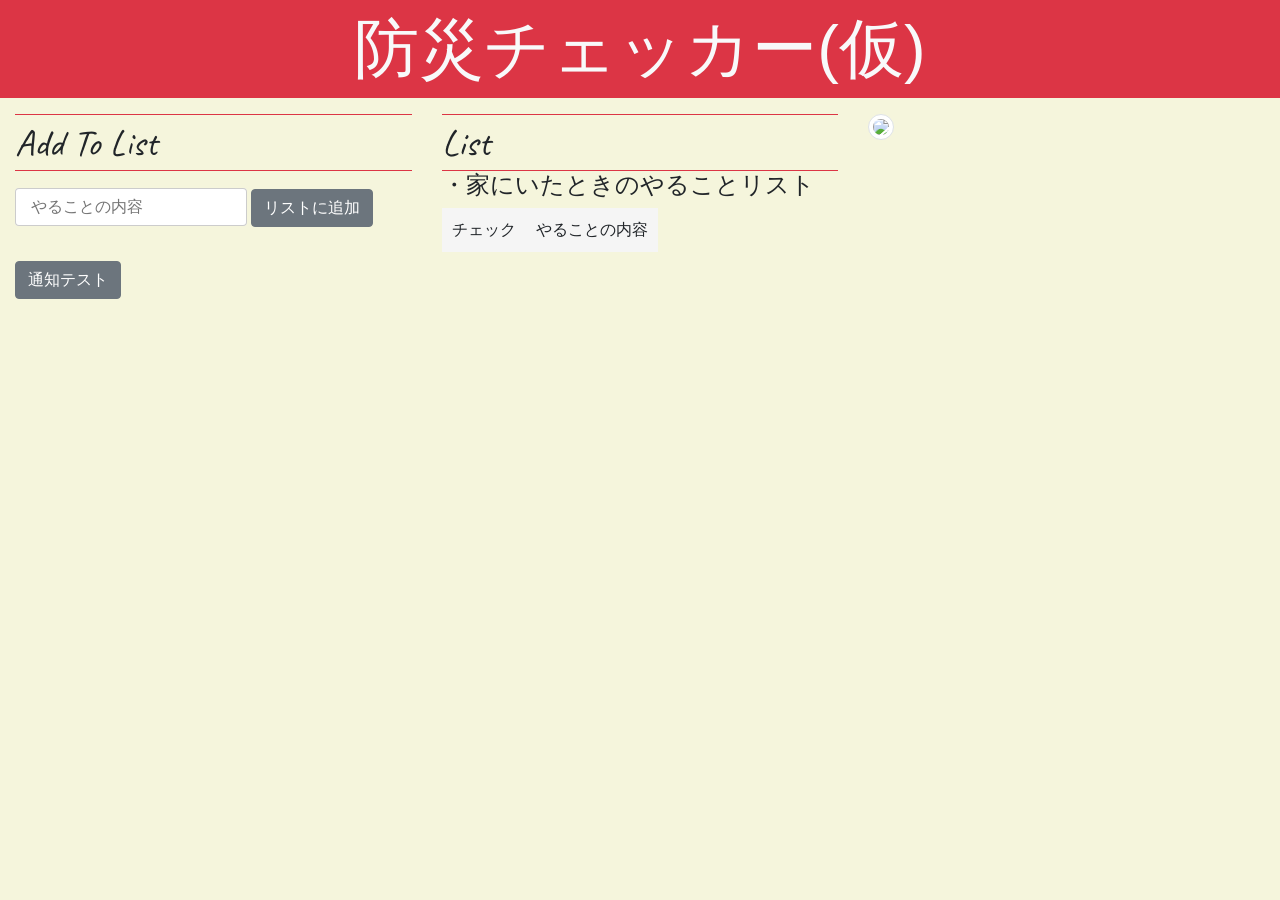
==== static/index.html @ 0a972877 "通知テストボタンの位置変更" ====
<!DOCTYPE html>
<html>
  <head>
    <meta charset="utf-8" />
    <link rel="stylesheet" href="styles.css" />
  </head>
  <link rel="stylesheet" href="https://stackpath.bootstrapcdn.com/bootstrap/4.1.3/css/bootstrap.min.css" integrity="sha384-MCw98/SFnGE8fJT3GXwEOngsV7Zt27NXFoaoApmYm81iuXoPkFOJwJ8ERdknLPMO" crossorigin="anonymous">
  <script src="https://cdnjs.cloudflare.com/ajax/libs/push.js/0.0.11/push.min.js"></script>
  <script src="https://code.jquery.com/jquery-3.5.1.min.js"></script>
  <link href="https://fonts.googleapis.com/css?family=Caveat" rel="stylesheet">
  <body class="Body">
    <p class="text-center bg-danger text-light" style="font-size:65px">防災チェッカー(仮)</p>
    <div class="container-fluid">
        <div class="row">
            <div class="col-md-4">
                <div class="border-bottom border-top border-danger" style="font-family:'Caveat'; font-size:37px">Add To List</div>
                <p class="col-md-8"></p>
                <input type="text"  id="name" placeholder="やることの内容" class="m-form-text">
                <button id="set_list" class="btn btn-secondary">リストに追加</button>
                <p class="col-md-5"></p>
                <p class="col-md-5"></p>
            </div>
            <div class="col-md-4">
                <div class="border-bottom border-top border-danger" style="font-family:'Caveat'; font-size:37px">List</div>
                <h4>・家にいたときのやることリスト</h4>
                <table  id="stay_home_list" class="design03">
                    <thead>
                        <tr>
                            <td>チェック</td>
                            <td>やることの内容</td>
                        </tr>
                    </thead>
                </table>
            </div>
            <div class="col-md-4">
                <img class="rounded-circle img-fluid img-thumbnail" src="img/jig_intern.png">
            </div>
            <div class="col-md-4">
                <button type="button" onclick="sendPushNotification()"class="btn btn-secondary">通知テスト</button>
                <script type="text/javascript">
                    function sendPushNotification() {
                        Push.create('テスト', {
                            body: 'テスト',
                            icon: 'index.jpg',
                            timeout: 5000,
                            onClick: function () {
                                this.close();
                                location.href = 'https://hogehoge.jp';
                            }
                        });
                    }
                </script>
            </div>
        </div>
    </div>
    <script type="module" src="main.js"></script>

  </body>
</html>
---- static/styles.css ----
.Body{
  background-color: beige;
}

.m-form-text {
  height: 2.4em;
  padding: 0 16px;
  border-radius: 4px;
  border: none;
  box-shadow: 0 0 0 1px #ccc inset;
  appearance: none;
  -webkit-appearance: none;
  -moz-appearance: none;
}

.m-form-text:focus {
  outline: 0;
  box-shadow: 0 0 0 2px rgb(33, 150, 243) inset;
}

.design03 {
  text-align: center;
  border-collapse: collapse;
  border-spacing: 0;
 }
 .design03 tr:nth-child(2n+1) {
  background-color: #f5f5f5;
 }

 .design03 tr:nth-child(2n){
   background: white;
 }

 .design03 th,
 .design03 td {
  padding: 10px;
  border-width: 1px 0px; 
 }
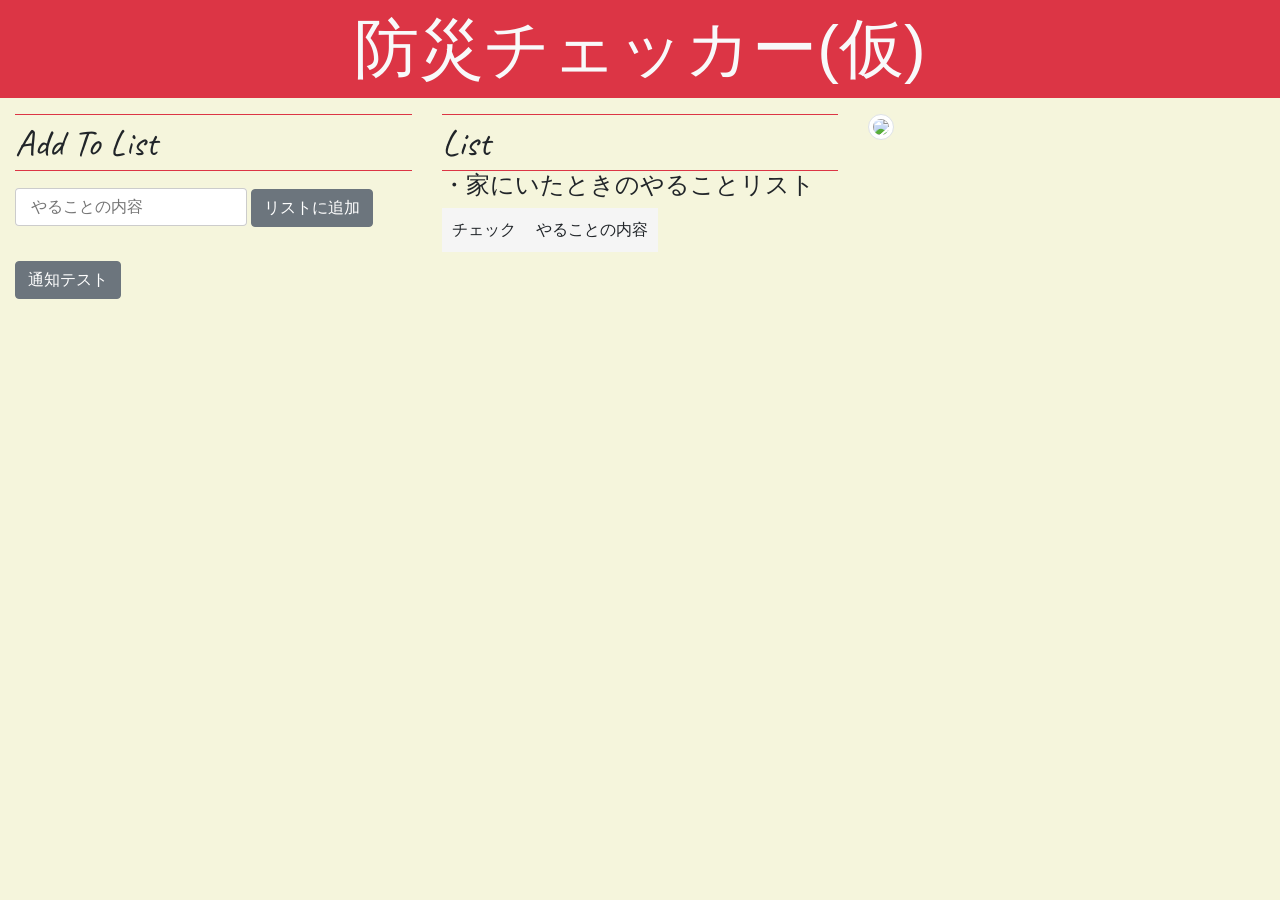
==== commit a2edafdf: "Create index.html" ====
--- a/static/index.html
+++ b/static/index.html
@@ -6,7 +6,6 @@
   </head>
   <link rel="stylesheet" href="https://stackpath.bootstrapcdn.com/bootstrap/4.1.3/css/bootstrap.min.css" integrity="sha384-MCw98/SFnGE8fJT3GXwEOngsV7Zt27NXFoaoApmYm81iuXoPkFOJwJ8ERdknLPMO" crossorigin="anonymous">
   <script src="https://cdnjs.cloudflare.com/ajax/libs/push.js/0.0.11/push.min.js"></script>
-  <script src="https://code.jquery.com/jquery-3.5.1.min.js"></script>
   <link href="https://fonts.googleapis.com/css?family=Caveat" rel="stylesheet">
   <body class="Body">
     <p class="text-center bg-danger text-light" style="font-size:65px">防災チェッカー(仮)</p>
@@ -19,6 +18,20 @@
                 <button id="set_list" class="btn btn-secondary">リストに追加</button>
                 <p class="col-md-5"></p>
                 <p class="col-md-5"></p>
+                <button type="button" onclick="sendPushNotification()"class="btn btn-secondary">通知テスト</button>
+                <script type="text/javascript">
+                    function sendPushNotification() {
+                        Push.create('テスト', {
+                            body: 'テスト',
+                            icon: 'index.jpg',
+                            timeout: 5000,
+                            onClick: function () {
+                                this.close();
+                                location.href = 'https://hogehoge.jp';
+                            }
+                        });
+                    }
+                </script>
             </div>
             <div class="col-md-4">
                 <div class="border-bottom border-top border-danger" style="font-family:'Caveat'; font-size:37px">List</div>
@@ -35,25 +48,8 @@
             <div class="col-md-4">
                 <img class="rounded-circle img-fluid img-thumbnail" src="img/jig_intern.png">
             </div>
-            <div class="col-md-4">
-                <button type="button" onclick="sendPushNotification()"class="btn btn-secondary">通知テスト</button>
-                <script type="text/javascript">
-                    function sendPushNotification() {
-                        Push.create('テスト', {
-                            body: 'テスト',
-                            icon: 'index.jpg',
-                            timeout: 5000,
-                            onClick: function () {
-                                this.close();
-                                location.href = 'https://hogehoge.jp';
-                            }
-                        });
-                    }
-                </script>
-            </div>
         </div>
     </div>
     <script type="module" src="main.js"></script>
-
   </body>
 </html>
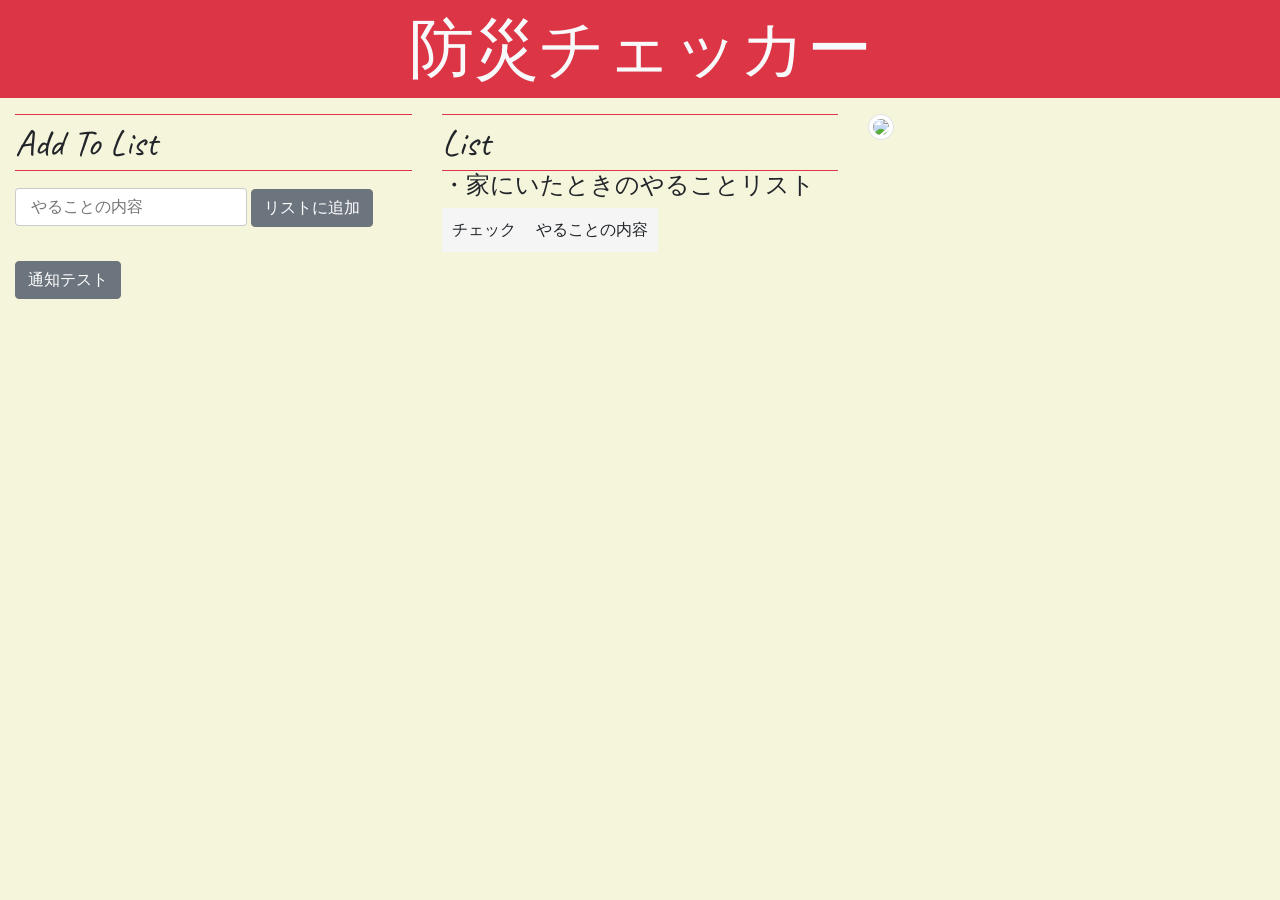
==== commit 27cfc867: "Update index.html" ====
--- a/static/index.html
+++ b/static/index.html
@@ -8,7 +8,7 @@
   <script src="https://cdnjs.cloudflare.com/ajax/libs/push.js/0.0.11/push.min.js"></script>
   <link href="https://fonts.googleapis.com/css?family=Caveat" rel="stylesheet">
   <body class="Body">
-    <p class="text-center bg-danger text-light" style="font-size:65px">防災チェッカー(仮)</p>
+    <p class="text-center bg-danger text-light" style="font-size:65px">防災チェッカー</p>
     <div class="container-fluid">
         <div class="row">
             <div class="col-md-4">
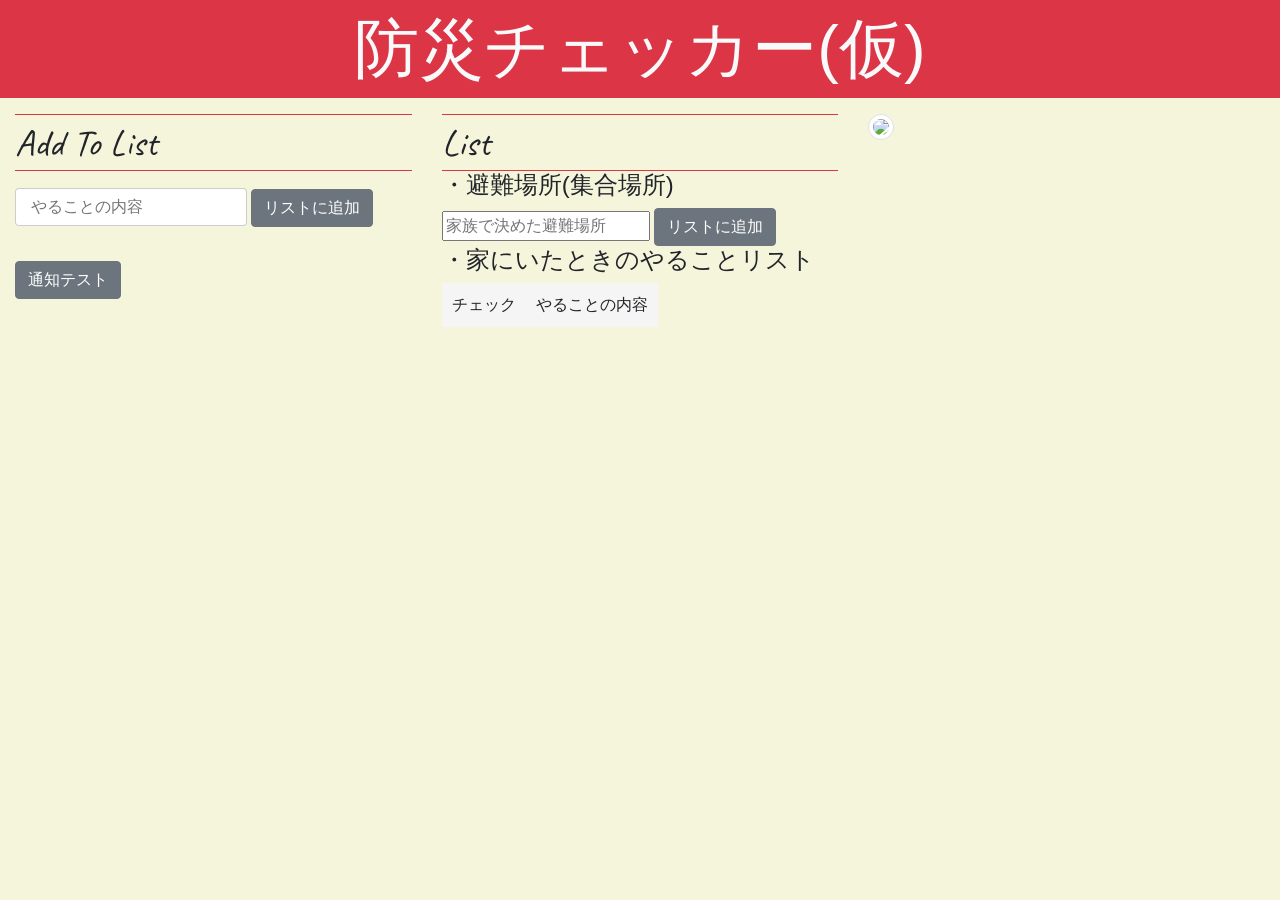
==== commit 59b3d2f8: "add Evacuation site 避難場所の入力と表示" ====
--- a/static/index.html
+++ b/static/index.html
@@ -6,9 +6,10 @@
   </head>
   <link rel="stylesheet" href="https://stackpath.bootstrapcdn.com/bootstrap/4.1.3/css/bootstrap.min.css" integrity="sha384-MCw98/SFnGE8fJT3GXwEOngsV7Zt27NXFoaoApmYm81iuXoPkFOJwJ8ERdknLPMO" crossorigin="anonymous">
   <script src="https://cdnjs.cloudflare.com/ajax/libs/push.js/0.0.11/push.min.js"></script>
+  <script src="https://code.jquery.com/jquery-3.5.1.min.js"></script>
   <link href="https://fonts.googleapis.com/css?family=Caveat" rel="stylesheet">
   <body class="Body">
-    <p class="text-center bg-danger text-light" style="font-size:65px">防災チェッカー</p>
+    <p class="text-center bg-danger text-light" style="font-size:65px">防災チェッカー(仮)</p>
     <div class="container-fluid">
         <div class="row">
             <div class="col-md-4">
@@ -35,6 +36,10 @@
             </div>
             <div class="col-md-4">
                 <div class="border-bottom border-top border-danger" style="font-family:'Caveat'; font-size:37px">List</div>
+                <h4>・避難場所(集合場所)</h4>
+                <h5 id="place"></h5>
+                <input type="text" id="place_name" placeholder="家族で決めた避難場所" class="m-font-text">
+                <button id="set_place" class="btn btn-secondary">リストに追加</button>
                 <h4>・家にいたときのやることリスト</h4>
                 <table  id="stay_home_list" class="design03">
                     <thead>
@@ -51,5 +56,20 @@
         </div>
     </div>
     <script type="module" src="main.js"></script>
+
+    <script type="text/javascript">
+        function sendPushNotification() {
+            Push.create('テスト', {
+                body: 'テスト',
+                icon: 'index.jpg',
+                timeout: 5000,
+                onClick: function () {
+                    this.close();
+                    location.href = 'https://hogehoge.jp';
+                }
+            });
+        }
+    </script>
+
   </body>
 </html>
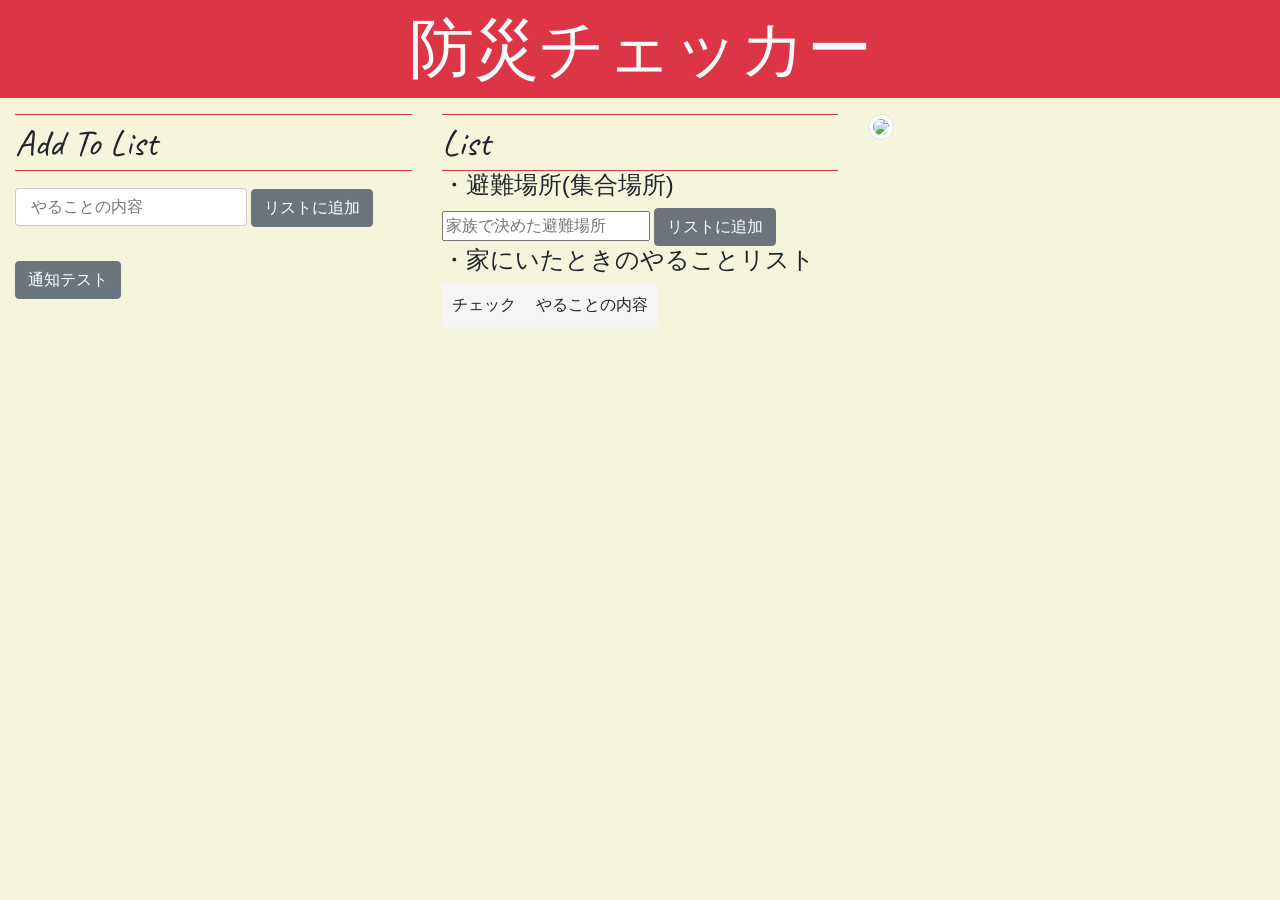
==== commit 7c9f3955: "Merge pull request #16 from jigintern/yosibu add Evacuation site" ====
--- a/static/index.html
+++ b/static/index.html
@@ -6,10 +6,9 @@
   </head>
   <link rel="stylesheet" href="https://stackpath.bootstrapcdn.com/bootstrap/4.1.3/css/bootstrap.min.css" integrity="sha384-MCw98/SFnGE8fJT3GXwEOngsV7Zt27NXFoaoApmYm81iuXoPkFOJwJ8ERdknLPMO" crossorigin="anonymous">
   <script src="https://cdnjs.cloudflare.com/ajax/libs/push.js/0.0.11/push.min.js"></script>
-  <script src="https://code.jquery.com/jquery-3.5.1.min.js"></script>
   <link href="https://fonts.googleapis.com/css?family=Caveat" rel="stylesheet">
   <body class="Body">
-    <p class="text-center bg-danger text-light" style="font-size:65px">防災チェッカー(仮)</p>
+    <p class="text-center bg-danger text-light" style="font-size:65px">防災チェッカー</p>
     <div class="container-fluid">
         <div class="row">
             <div class="col-md-4">
@@ -56,20 +55,5 @@
         </div>
     </div>
     <script type="module" src="main.js"></script>
-
-    <script type="text/javascript">
-        function sendPushNotification() {
-            Push.create('テスト', {
-                body: 'テスト',
-                icon: 'index.jpg',
-                timeout: 5000,
-                onClick: function () {
-                    this.close();
-                    location.href = 'https://hogehoge.jp';
-                }
-            });
-        }
-    </script>
-
   </body>
 </html>
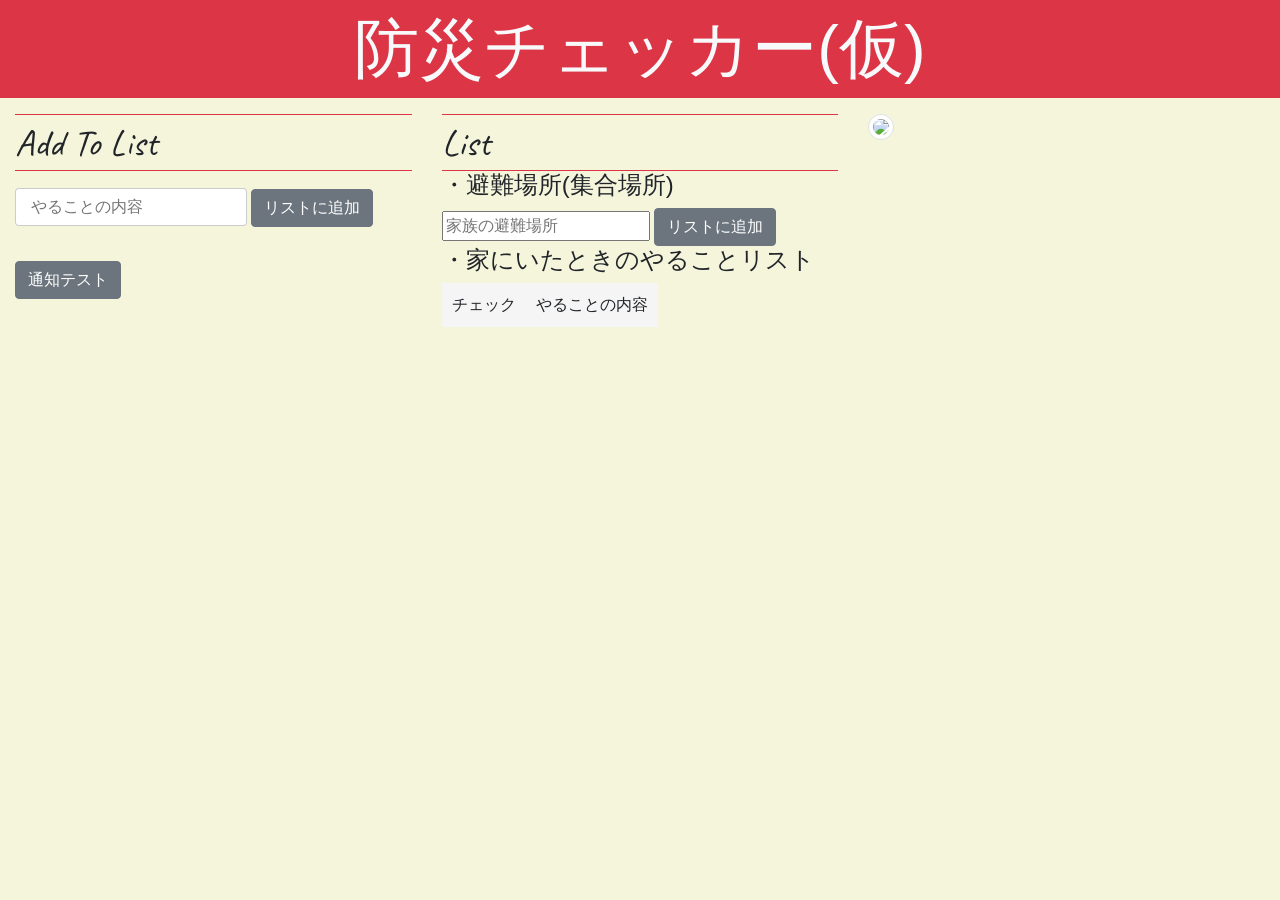
==== commit c3f4dfaf: "Update index.html" ====
--- a/static/index.html
+++ b/static/index.html
@@ -6,9 +6,10 @@
   </head>
   <link rel="stylesheet" href="https://stackpath.bootstrapcdn.com/bootstrap/4.1.3/css/bootstrap.min.css" integrity="sha384-MCw98/SFnGE8fJT3GXwEOngsV7Zt27NXFoaoApmYm81iuXoPkFOJwJ8ERdknLPMO" crossorigin="anonymous">
   <script src="https://cdnjs.cloudflare.com/ajax/libs/push.js/0.0.11/push.min.js"></script>
+  <script src="https://code.jquery.com/jquery-3.5.1.min.js"></script>
   <link href="https://fonts.googleapis.com/css?family=Caveat" rel="stylesheet">
   <body class="Body">
-    <p class="text-center bg-danger text-light" style="font-size:65px">防災チェッカー</p>
+    <p class="text-center bg-danger text-light" style="font-size:65px">防災チェッカー(仮)</p>
     <div class="container-fluid">
         <div class="row">
             <div class="col-md-4">
@@ -37,7 +38,7 @@
                 <div class="border-bottom border-top border-danger" style="font-family:'Caveat'; font-size:37px">List</div>
                 <h4>・避難場所(集合場所)</h4>
                 <h5 id="place"></h5>
-                <input type="text" id="place_name" placeholder="家族で決めた避難場所" class="m-font-text">
+                <input type="text" id="place_name" placeholder="家族の避難場所" class="m-font-text">
                 <button id="set_place" class="btn btn-secondary">リストに追加</button>
                 <h4>・家にいたときのやることリスト</h4>
                 <table  id="stay_home_list" class="design03">
@@ -55,5 +56,20 @@
         </div>
     </div>
     <script type="module" src="main.js"></script>
+
+    <script type="text/javascript">
+        function sendPushNotification() {
+            Push.create('テスト', {
+                body: 'テスト',
+                icon: 'index.jpg',
+                timeout: 5000,
+                onClick: function () {
+                    this.close();
+                    location.href = 'https://hogehoge.jp';
+                }
+            });
+        }
+    </script>
+
   </body>
 </html>
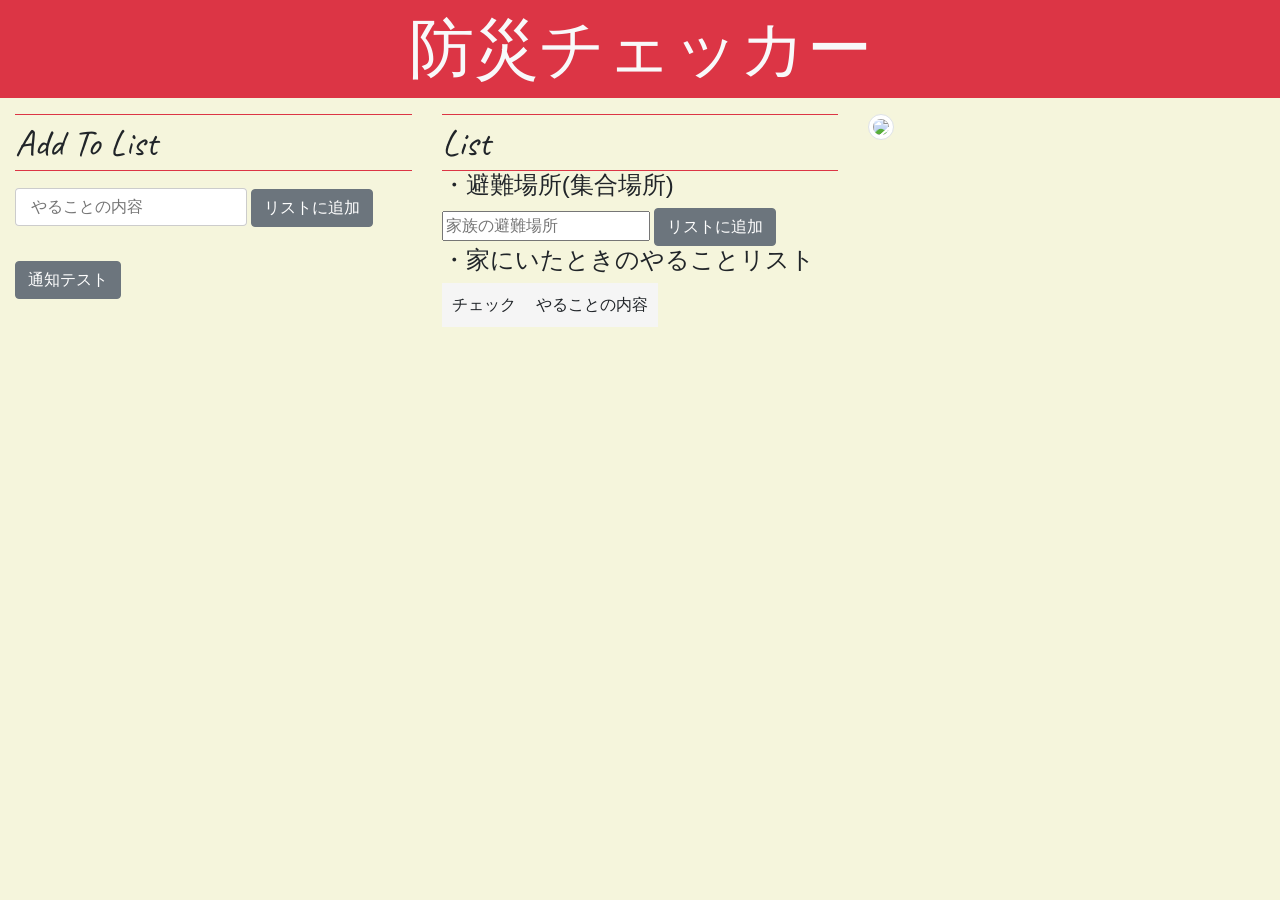
==== commit 216c7104: "Merge pull request #17 from jigintern/yosibu Update index.html" ====
--- a/static/index.html
+++ b/static/index.html
@@ -6,10 +6,9 @@
   </head>
   <link rel="stylesheet" href="https://stackpath.bootstrapcdn.com/bootstrap/4.1.3/css/bootstrap.min.css" integrity="sha384-MCw98/SFnGE8fJT3GXwEOngsV7Zt27NXFoaoApmYm81iuXoPkFOJwJ8ERdknLPMO" crossorigin="anonymous">
   <script src="https://cdnjs.cloudflare.com/ajax/libs/push.js/0.0.11/push.min.js"></script>
-  <script src="https://code.jquery.com/jquery-3.5.1.min.js"></script>
   <link href="https://fonts.googleapis.com/css?family=Caveat" rel="stylesheet">
   <body class="Body">
-    <p class="text-center bg-danger text-light" style="font-size:65px">防災チェッカー(仮)</p>
+    <p class="text-center bg-danger text-light" style="font-size:65px">防災チェッカー</p>
     <div class="container-fluid">
         <div class="row">
             <div class="col-md-4">
@@ -56,20 +55,5 @@
         </div>
     </div>
     <script type="module" src="main.js"></script>
-
-    <script type="text/javascript">
-        function sendPushNotification() {
-            Push.create('テスト', {
-                body: 'テスト',
-                icon: 'index.jpg',
-                timeout: 5000,
-                onClick: function () {
-                    this.close();
-                    location.href = 'https://hogehoge.jp';
-                }
-            });
-        }
-    </script>
-
   </body>
 </html>
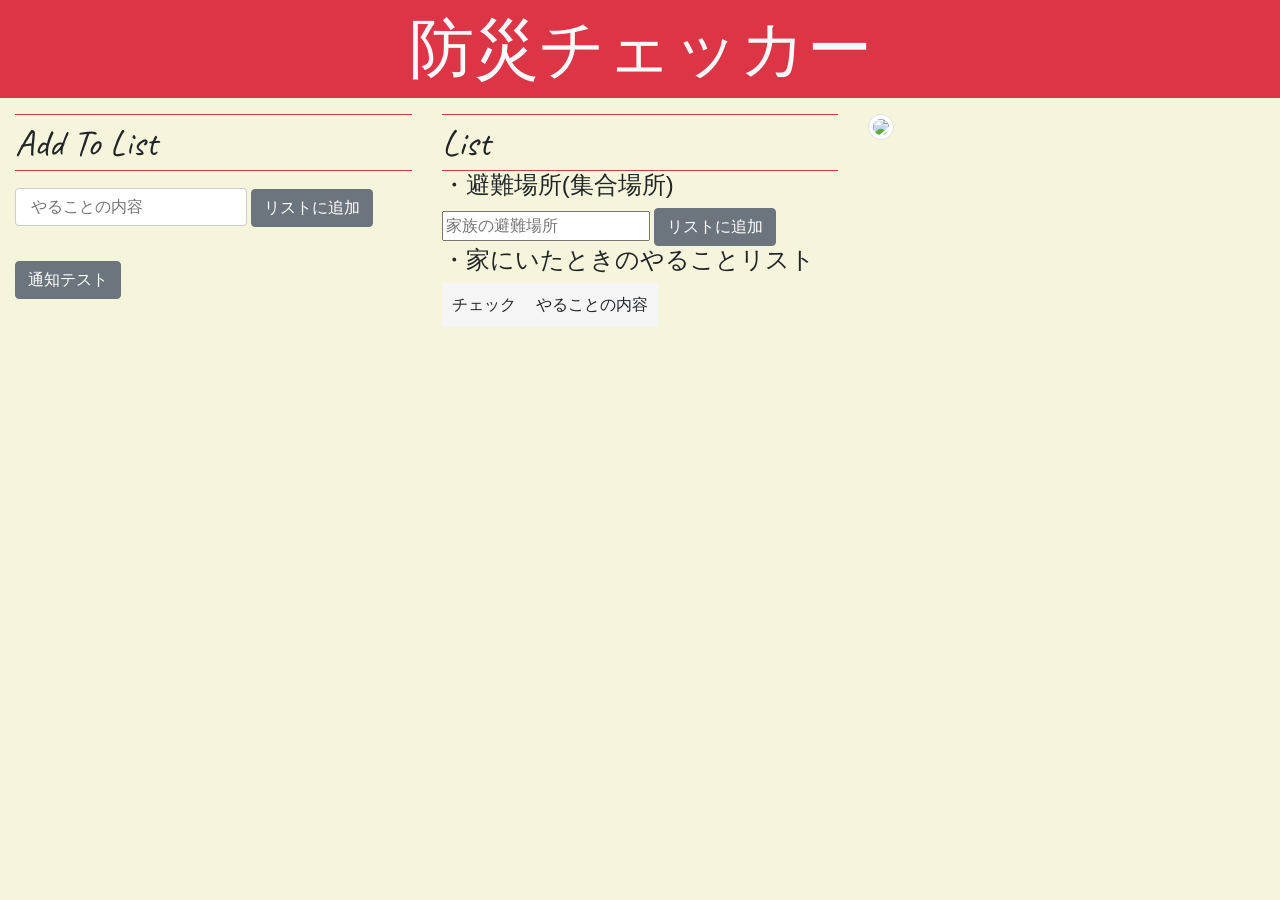
==== commit ae0c3970: "add script jQuery jQueryの読み込み文" ====
--- a/static/index.html
+++ b/static/index.html
@@ -6,6 +6,7 @@
   </head>
   <link rel="stylesheet" href="https://stackpath.bootstrapcdn.com/bootstrap/4.1.3/css/bootstrap.min.css" integrity="sha384-MCw98/SFnGE8fJT3GXwEOngsV7Zt27NXFoaoApmYm81iuXoPkFOJwJ8ERdknLPMO" crossorigin="anonymous">
   <script src="https://cdnjs.cloudflare.com/ajax/libs/push.js/0.0.11/push.min.js"></script>
+  <script src="https://code.jquery.com/jquery-3.5.1.min.js"></script>
   <link href="https://fonts.googleapis.com/css?family=Caveat" rel="stylesheet">
   <body class="Body">
     <p class="text-center bg-danger text-light" style="font-size:65px">防災チェッカー</p>
